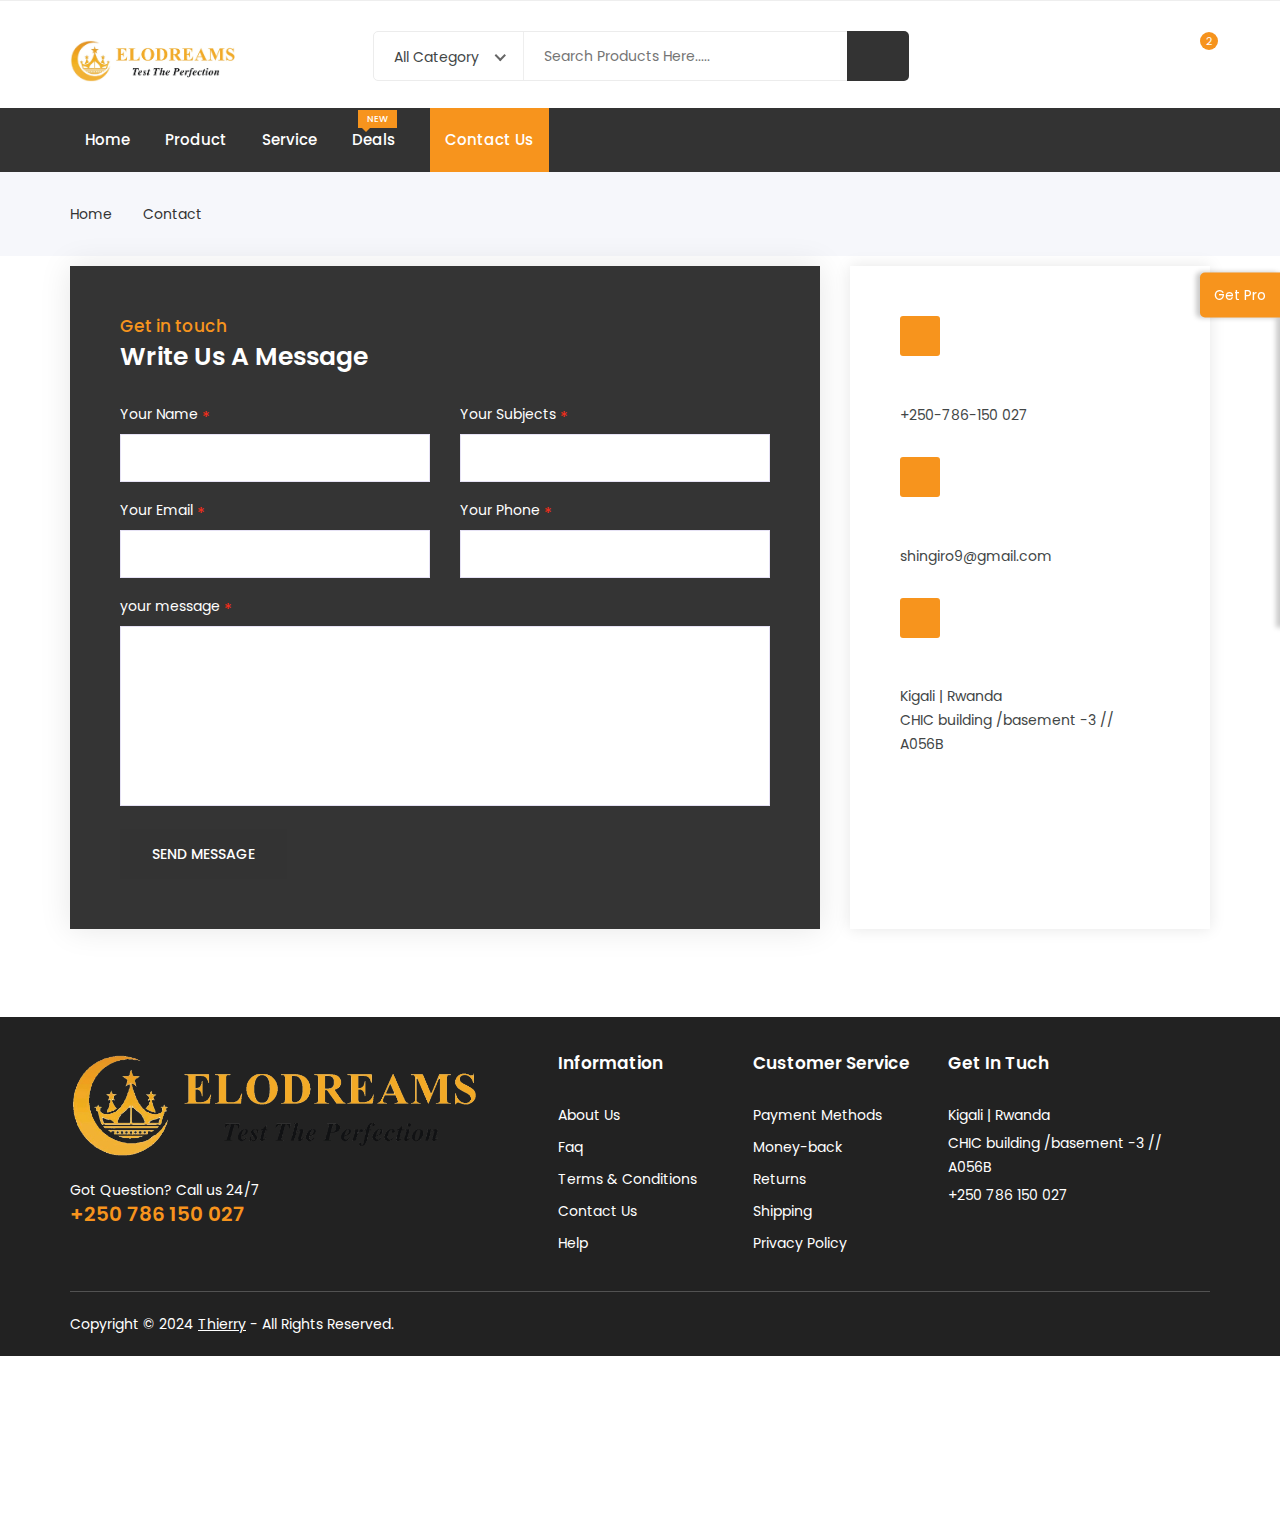
==== contact.html @ 6e848a5a "Add files via upload" ====
<!DOCTYPE html>
    <meta charset="utf-8">
    
    <title>Elohome | Elodream</title>
	
		<link rel="icon" type="image/png" href="logo.png">
	<!-- Web Font -->
	<link href="https://fonts.googleapis.com/css?family=Poppins:200i,300,300i,400,400i,500,500i,600,600i,700,700i,800,800i,900,900i&amp;display=swap" rel="stylesheet">
	
	<!-- StyleSheet -->
	
	<!-- Bootstrap -->
	<link rel="stylesheet" href="bootstrap.css">
	<!-- Magnific Popup -->
    <link rel="stylesheet" href="magnific-popup.min.css">
	<!-- Font Awesome -->
    <link rel="stylesheet" href="font-awesome.css">
	<!-- Fancybox -->
	<link rel="stylesheet" href="jquery.fancybox.min.css">
	<!-- Themify Icons -->
    <link rel="stylesheet" href="themify-icons.css">
	<!-- Nice Select CSS -->
    <link rel="stylesheet" href="niceselect.css">
	<!-- Animate CSS -->
    <link rel="stylesheet" href="animate.css">
	<!-- Flex Slider CSS -->
    <link rel="stylesheet" href="flex-slider.min.css">
	<!-- Owl Carousel -->
    <link rel="stylesheet" href="owl-carousel.css">
	<!-- Slicknav -->
    <link rel="stylesheet" href="slicknav.min.css">
	
	<!-- Eshop StyleSheet -->
	<link rel="stylesheet" href="reset.css">
	<link rel="stylesheet" href="style.css">
    <link rel="stylesheet" href="responsive.css">
	
</head>
<body class="js">
	
	<!-- Preloader 
	<div class="preloader">
		<div class="preloader-inner">
			<div class="preloader-icon">
				<span></span>
				<span></span>
			</div>
		</div>
	</div>
	 End Preloader -->
	
	<!-- Get Pro Button -->
	<ul class="pro-features">
		<a class="get-pro" href="#">Get Pro</a>
		<li class="title">Elehome</li>
		<li style="line-height: 19px;">"The key is when a customer walks away, thinking, 'Wow, I love doing business with them, and I want to tell others about the experience.'" </li>
		<br><li>Most Welcome our Dear clients</li>
		
		<div class="button">
			<a href="" target="_blank" class="btn">Buy </a>
			<a href="" target="_blank" class="btn">View Details</a>
		</div>
	</ul>
	
	<!-- Header -->
	<header class="header shop">
		
		<div class="middle-inner">
			<div class="container">
				<div class="row">
					<div class="col-lg-2 col-md-2 col-12">
						<!-- Logo -->
						<div class="logo">
							<a href="index.html"><img src="logo.png" alt="logo"></a>
						</div>
						<!--/ End Logo -->

						<!-- Search Form -->
						<div class="search-top">
							<div class="top-search"><a href="#0"><i class="ti-search"></i></a></div>
							<!-- Search Form -->
							<div class="search-top">
								<form class="search-form">
									<input type="text" placeholder="Search here..." name="search">
									<button value="search" type="submit"><i class="ti-search"></i></button>
								</form>
							</div>
							<!--/ End Search Form -->
						</div>
						<!--/ End Search Form -->
						<div class="mobile-nav"></div>
					</div>
					<div class="col-lg-8 col-md-7 col-12">
						<div class="search-bar-top">
							<div class="search-bar">
								<select>
									<option selected="selected">All Category</option>
									<option>Cars</option>
									<option>Mobile</option>
									<option>Electronic tools</option>
								</select>
								<form>
									<input name="search" placeholder="Search Products Here....." type="search">
									<button class="btnn"><i class="ti-search"></i></button>
								</form>
							</div>
						</div>
					</div>
					<div class="col-lg-2 col-md-3 col-12">
						<div class="right-bar">
							<!-- Search Form -->
							<div class="sinlge-bar">
								<a href="#" class="single-icon"><i class="fa fa-heart-o" aria-hidden="true"></i></a>
							</div>
							<div class="sinlge-bar">
								<a href="#" class="single-icon"><i class="fa fa-user-circle-o" aria-hidden="true"></i></a>
							</div>
							<div class="sinlge-bar shopping">
								<a href="#" class="single-icon"><i class="ti-bag"></i> <span class="total-count">2</span></a>
								<!-- Shopping Item -->
								<div class="shopping-item">
									<div class="dropdown-cart-header">
										<span>2 Items</span>
										<a href="#">View Cart</a>
									</div>
									<ul class="shopping-list">
										<li>
											<a href="#" class="remove" title="Remove this item"><i class="fa fa-remove"></i></a>
											<a class="cart-img" href="#"><img src="p1.jpg" alt="#"></a>
											<h4><a href="#">Hp elitebook</a></h4>
											<p class="quantity">1x - <span class="amount">365.000 RWF</span></p>
										</li>
										<li>
											<a href="#" class="remove" title="Remove this item"><i class="fa fa-remove"></i></a>
											<a class="cart-img" href="#"><img src="product-2.jpg" alt="#"></a>
											<h4><a href="#">Toyota Estima</a></h4>
											<p class="quantity">1x - <span class="amount">$7,800</span></p>
										</li>
									</ul>
									<div class="bottom">
										<div class="total">
											<span>Total</span>
											<span class="total-amount">$8,100</span>
										</div>
										<a href="checkout.html" class="btn animate">Checkout</a>
									</div>
								</div>
								<!--/ End Shopping Item -->
							</div>
						</div>
					</div>
				</div>
			</div>
		</div>
		<!-- Header Inner -->
		<div class="header-inner" >
			<div class="container">
				<div class="cat-nav-head">
					<div class="row">
						


						<div class="col-lg-9 col-12">
							<div class="menu-area">
								<!-- Main Menu -->
								<nav class="navbar navbar-expand-lg"  style="float: left;">
									<div class="navbar-collapse">	
										<div class="nav-inner">	
											<ul class="nav main-menu menu navbar-nav">
												<li ><a href="index.html">Home</a></li>
												<li><a href="product-details.html">Product</a></li>												
												<li><a href="#">Service</a></li>
												<li><a href="#">Deals<i class="ti-angle-down"></i><span class="new">New</span></a>
													<ul class="dropdown">
														<li><a href="">Car</a></li>
														<li><a href="">Phone</a></li>
													</ul>
												</li>
																					
												
												<li class="active"><a href="contact.html">Contact Us</a></li>
											</ul>
										</div>
									</div>
								</nav>
								<!--/ End Main Menu -->	
							</div>
						</div>
					</div>
				</div>
			</div>
		</div>
		<!--/ End Header Inner -->
	</header>
	<!--/ End Header -->
	
	<!-- Breadcrumbs -->
	<div class="breadcrumbs">
		<div class="container">
			<div class="row">
				<div class="col-12">
					<div class="bread-inner">
						<ul class="bread-list">
							<li><a href="index.html">Home<i class="ti-arrow-right"></i></a></li>
							<li class="active"><a href="contact.html">Contact</a></li>
						</ul>
					</div>
				</div>
			</div>
		</div>
	</div>
	<!-- End Breadcrumbs -->
  
	<!-- Start Contact -->
	<section id="contact-us" class="contact-us section">
		<div class="container"  style="margin-top: -7%;">
				<div class="contact-head">
					<div class="row">
						<div class="col-lg-8 col-12">
							<div class="form-main" >
								<div class="title">
									<h4>Get in touch</h4>
									<h3>Write us a message</h3>
								</div>
								<form class="form" method="post" action="">
									<div class="row">
										<div class="col-lg-6 col-12">
											<div class="form-group">
												<label>Your Name<span>*</span></label>
												<input name="name" type="text" placeholder="">
											</div>
										</div>
										<div class="col-lg-6 col-12">
											<div class="form-group">
												<label>Your Subjects<span>*</span></label>
												<input name="subject" type="text" placeholder="">
											</div>
										</div>
										<div class="col-lg-6 col-12">
											<div class="form-group">
												<label>Your Email<span>*</span></label>
												<input name="email" type="email" placeholder="">
											</div>	
										</div>
										<div class="col-lg-6 col-12">
											<div class="form-group">
												<label>Your Phone<span>*</span></label>
												<input name="company_name" type="text" placeholder="">
											</div>	
										</div>
										<div class="col-12">
											<div class="form-group message">
												<label>your message<span>*</span></label>
												<textarea name="message" placeholder=""></textarea>
											</div>
										</div>
										<div class="col-12">
											<div class="form-group button">
												<button type="submit" class="btn ">Send Message</button>
											</div>
										</div>
									</div>
								</form>
							</div>
						</div>
						<div class="col-lg-4 col-12">
							<div class="single-head">
								<div class="single-info">
									<i class="fa fa-phone"></i>
									<h4 class="title">Call us Now:</h4>
									<ul>
										<li>+250-786-150 027</li>
										<li></li>
									</ul>
								</div>
								<div class="single-info">
									<i class="fa fa-envelope-open"></i>
									<h4 class="title">Email:</h4>
									<ul>
										<li>shingiro9@gmail.com</li>
									</ul>
								</div>
								<div class="single-info">
									<i class="fa fa-location-arrow"></i>
									<h4 class="title">Our Address:</h4>
									<ul>
										<li>Kigali | Rwanda</li>
									<li>CHIC building /basement -3 // A056B</li>
									</ul>
								</div>
							</div>
						</div>
					</div>
				</div>
			</div>
	</section>
	<!--/ End Contact -->
	
	<!-- Map Section -->
	<div class="map-section">
		<div id="myMap"></div>
	</div>
	<!--/ End Map Section -->
	
	<!-- Start Footer Area -->
	<footer class="footer" style="margin-top:-40%" >
		<!-- Footer Top -->
		<div class="footer-top section" >
			<div class="container" style="margin-top:-5%">
				<div class="row">
					<div class="col-lg-5 col-md-6 col-12">
						<!-- Single Widget -->
						<div class="single-footer about">
							<div class="logo">
								<a href="index.html"><img src="logo1.png" alt="#"></a>
							</div>
							<p class="call">Got Question? Call us 24/7<span><a href="tel:0786150027">+250 786 150 027</a></span></p>
						</div>
						<!-- End Single Widget -->
					</div>
					<div class="col-lg-2 col-md-6 col-12">
						<!-- Single Widget -->
						<div class="single-footer links">
							<h4>Information</h4>
							<ul>
								<li><a href="#">About Us</a></li>
								<li><a href="#">Faq</a></li>
								<li><a href="#">Terms & Conditions</a></li>
								<li><a href="#">Contact Us</a></li>
								<li><a href="#">Help</a></li>
							</ul>
						</div>
						<!-- End Single Widget -->
					</div>
					<div class="col-lg-2 col-md-6 col-12">
						<!-- Single Widget -->
						<div class="single-footer links">
							<h4>Customer Service</h4>
							<ul>
								<li><a href="#">Payment Methods</a></li>
								<li><a href="#">Money-back</a></li>
								<li><a href="#">Returns</a></li>
								<li><a href="#">Shipping</a></li>
								<li><a href="#">Privacy Policy</a></li>
							</ul>
						</div>
						<!-- End Single Widget -->
					</div>
					<div class="col-lg-3 col-md-6 col-12">
						<!-- Single Widget -->
						<div class="single-footer social">
							<h4>Get In Tuch</h4>
							<!-- Single Widget -->
							<div class="contact">
								<ul>
									<li>Kigali | Rwanda</li>
									<li>CHIC building /basement -3 // A056B</li>
									<li>+250 786 150 027</li>
								</ul>
							</div>
							<!-- End Single Widget -->
							<ul>
								<li><a href="#"><i class="ti-facebook"></i></a></li>
								<li><a href="#"><i class="ti-twitter"></i></a></li>
								<li><a href="#"><i class="ti-flickr"></i></a></li>
								<li><a href="#"><i class="ti-instagram"></i></a></li>
							</ul>
						</div>
						<!-- End Single Widget -->
					</div>
				</div>
			</div>
		</div>

		<!-- End Footer Top -->
		<div class="copyright" style="margin-top:-5%">
			<div class="container">
				<div class="inner">
					<div class="row">
						<div class="col-lg-6 col-12">
							<div class="left">
								<p>Copyright © 2024 <a href="3TMBVUTaNCG6G71BJjuw34rQqwAsE58cAMBteWw1zxD7" target="_blank">Thierry</a>  -  All Rights Reserved.</p>
							</div>
						</div>
						
					</div>
				</div>
			</div>
		</div>
	</footer>
	<!-- /End Footer Area -->
 
	<!-- Jquery -->
    <script data-cfasync="false" src="../../../cdn-cgi/scripts/5c5dd728/cloudflare-static/email-decode.min.js"></script><script src="jquery.min.js"></script>
    <script src="jquery-migrate-3.0.0.js"></script>
	<script src="jquery-ui.min.js"></script>
	<!-- Popper JS -->
	<script src="popper.min.js"></script>
	<!-- Bootstrap JS -->
	<script src="bootstrap.min.js"></script>
	<!-- Color JS -->
	<script src="colors.html"></script>
	<!-- Slicknav JS -->
	<script src="slicknav.min.js"></script>
	<!-- Owl Carousel JS -->
	<script src="owl-carousel.js"></script>
	<!-- Magnific Popup JS -->
	<script src="magnific-popup.js"></script>
	<!-- Fancybox JS -->
	<script src="facnybox.min.js"></script>
	<!-- Waypoints JS -->
	<script src="waypoints.min.js"></script>
	<!-- Countdown JS -->
	<script src="finalcountdown.min.js"></script>
	<!-- Nice Select JS -->
	<script src="nicesellect.js"></script>
	<!-- Ytplayer JS -->
	<script src="ytplayer.min.js"></script>
	<!-- Flex Slider JS -->
	<script src="flex-slider.js"></script>
	<!-- ScrollUp JS -->
	<script src="scrollup.js"></script>
	<!-- Onepage Nav JS -->
	<script src="onepage-nav.min.js"></script>
	<!-- Easing JS -->
	<script src="easing.js"></script>
	<!-- Active JS -->
	<script src="active.js"></script>
<script>(function(){function c(){var b=a.contentDocument||a.contentWindow.document;if(b){var d=b.createElement('script');d.innerHTML="window.__CF$cv$params={r:'8e0657d9bc6b6729',t:'MTczMTI0NDg2MC4wMDAwMDA='};var a=document.createElement('script');a.nonce='';a.src='../../../cdn-cgi/challenge-platform/h/b/scripts/jsd/22755d9a86c9/maind41d.js';document.getElementsByTagName('head')[0].appendChild(a);";b.getElementsByTagName('head')[0].appendChild(d)}}if(document.body){var a=document.createElement('iframe');a.height=1;a.width=1;a.style.position='absolute';a.style.top=0;a.style.left=0;a.style.border='none';a.style.visibility='hidden';document.body.appendChild(a);if('loading'!==document.readyState)c();else if(window.addEventListener)document.addEventListener('DOMContentLoaded',c);else{var e=document.onreadystatechange||function(){};document.onreadystatechange=function(b){e(b);'loading'!==document.readyState&&(document.onreadystatechange=e,c())}}}})();</script></body>

</html>
---- themify-icons.css ----
@font-face {
	font-family: 'themify';
	src:url('../fonts/themify.eot');
	src:url('../fonts/themifyd41d.eot?#iefix') format('embedded-opentype'),
		url('../fonts/themify.woff') format('woff'),
		url('../fonts/themify.ttf') format('truetype'),
		url('../fonts/themify.svg') format('svg');
	font-weight: normal;
	font-style: normal;
}

[class^="ti-"], [class*=" ti-"] {
	font-family: 'themify';
	speak: none;
	font-style: normal;
	font-weight: normal;
	font-variant: normal;
	text-transform: none;
	line-height: 1;

	/* Better Font Rendering =========== */
	-webkit-font-smoothing: antialiased;
	-moz-osx-font-smoothing: grayscale;
}

.ti-wand:before {
	content: "\e600";
}
.ti-volume:before {
	content: "\e601";
}
.ti-user:before {
	content: "\e602";
}
.ti-unlock:before {
	content: "\e603";
}
.ti-unlink:before {
	content: "\e604";
}
.ti-trash:before {
	content: "\e605";
}
.ti-thought:before {
	content: "\e606";
}
.ti-target:before {
	content: "\e607";
}
.ti-tag:before {
	content: "\e608";
}
.ti-tablet:before {
	content: "\e609";
}
.ti-star:before {
	content: "\e60a";
}
.ti-spray:before {
	content: "\e60b";
}
.ti-signal:before {
	content: "\e60c";
}
.ti-shopping-cart:before {
	content: "\e60d";
}
.ti-shopping-cart-full:before {
	content: "\e60e";
}
.ti-settings:before {
	content: "\e60f";
}
.ti-search:before {
	content: "\e610";
}
.ti-zoom-in:before {
	content: "\e611";
}
.ti-zoom-out:before {
	content: "\e612";
}
.ti-cut:before {
	content: "\e613";
}
.ti-ruler:before {
	content: "\e614";
}
.ti-ruler-pencil:before {
	content: "\e615";
}
.ti-ruler-alt:before {
	content: "\e616";
}
.ti-bookmark:before {
	content: "\e617";
}
.ti-bookmark-alt:before {
	content: "\e618";
}
.ti-reload:before {
	content: "\e619";
}
.ti-plus:before {
	content: "\e61a";
}
.ti-pin:before {
	content: "\e61b";
}
.ti-pencil:before {
	content: "\e61c";
}
.ti-pencil-alt:before {
	content: "\e61d";
}
.ti-paint-roller:before {
	content: "\e61e";
}
.ti-paint-bucket:before {
	content: "\e61f";
}
.ti-na:before {
	content: "\e620";
}
.ti-mobile:before {
	content: "\e621";
}
.ti-minus:before {
	content: "\e622";
}
.ti-medall:before {
	content: "\e623";
}
.ti-medall-alt:before {
	content: "\e624";
}
.ti-marker:before {
	content: "\e625";
}
.ti-marker-alt:before {
	content: "\e626";
}
.ti-arrow-up:before {
	content: "\e627";
}
.ti-arrow-right:before {
	content: "\e628";
}
.ti-arrow-left:before {
	content: "\e629";
}
.ti-arrow-down:before {
	content: "\e62a";
}
.ti-lock:before {
	content: "\e62b";
}
.ti-location-arrow:before {
	content: "\e62c";
}
.ti-link:before {
	content: "\e62d";
}
.ti-layout:before {
	content: "\e62e";
}
.ti-layers:before {
	content: "\e62f";
}
.ti-layers-alt:before {
	content: "\e630";
}
.ti-key:before {
	content: "\e631";
}
.ti-import:before {
	content: "\e632";
}
.ti-image:before {
	content: "\e633";
}
.ti-heart:before {
	content: "\e634";
}
.ti-heart-broken:before {
	content: "\e635";
}
.ti-hand-stop:before {
	content: "\e636";
}
.ti-hand-open:before {
	content: "\e637";
}
.ti-hand-drag:before {
	content: "\e638";
}
.ti-folder:before {
	content: "\e639";
}
.ti-flag:before {
	content: "\e63a";
}
.ti-flag-alt:before {
	content: "\e63b";
}
.ti-flag-alt-2:before {
	content: "\e63c";
}
.ti-eye:before {
	content: "\e63d";
}
.ti-export:before {
	content: "\e63e";
}
.ti-exchange-vertical:before {
	content: "\e63f";
}
.ti-desktop:before {
	content: "\e640";
}
.ti-cup:before {
	content: "\e641";
}
.ti-crown:before {
	content: "\e642";
}
.ti-comments:before {
	content: "\e643";
}
.ti-comment:before {
	content: "\e644";
}
.ti-comment-alt:before {
	content: "\e645";
}
.ti-close:before {
	content: "\e646";
}
.ti-clip:before {
	content: "\e647";
}
.ti-angle-up:before {
	content: "\e648";
}
.ti-angle-right:before {
	content: "\e649";
}
.ti-angle-left:before {
	content: "\e64a";
}
.ti-angle-down:before {
	content: "\e64b";
}
.ti-check:before {
	content: "\e64c";
}
.ti-check-box:before {
	content: "\e64d";
}
.ti-camera:before {
	content: "\e64e";
}
.ti-announcement:before {
	content: "\e64f";
}
.ti-brush:before {
	content: "\e650";
}
.ti-briefcase:before {
	content: "\e651";
}
.ti-bolt:before {
	content: "\e652";
}
.ti-bolt-alt:before {
	content: "\e653";
}
.ti-blackboard:before {
	content: "\e654";
}
.ti-bag:before {
	content: "\e655";
}
.ti-move:before {
	content: "\e656";
}
.ti-arrows-vertical:before {
	content: "\e657";
}
.ti-arrows-horizontal:before {
	content: "\e658";
}
.ti-fullscreen:before {
	content: "\e659";
}
.ti-arrow-top-right:before {
	content: "\e65a";
}
.ti-arrow-top-left:before {
	content: "\e65b";
}
.ti-arrow-circle-up:before {
	content: "\e65c";
}
.ti-arrow-circle-right:before {
	content: "\e65d";
}
.ti-arrow-circle-left:before {
	content: "\e65e";
}
.ti-arrow-circle-down:before {
	content: "\e65f";
}
.ti-angle-double-up:before {
	content: "\e660";
}
.ti-angle-double-right:before {
	content: "\e661";
}
.ti-angle-double-left:before {
	content: "\e662";
}
.ti-angle-double-down:before {
	content: "\e663";
}
.ti-zip:before {
	content: "\e664";
}
.ti-world:before {
	content: "\e665";
}
.ti-wheelchair:before {
	content: "\e666";
}
.ti-view-list:before {
	content: "\e667";
}
.ti-view-list-alt:before {
	content: "\e668";
}
.ti-view-grid:before {
	content: "\e669";
}
.ti-uppercase:before {
	content: "\e66a";
}
.ti-upload:before {
	content: "\e66b";
}
.ti-underline:before {
	content: "\e66c";
}
.ti-truck:before {
	content: "\e66d";
}
.ti-timer:before {
	content: "\e66e";
}
.ti-ticket:before {
	content: "\e66f";
}
.ti-thumb-up:before {
	content: "\e670";
}
.ti-thumb-down:before {
	content: "\e671";
}
.ti-text:before {
	content: "\e672";
}
.ti-stats-up:before {
	content: "\e673";
}
.ti-stats-down:before {
	content: "\e674";
}
.ti-split-v:before {
	content: "\e675";
}
.ti-split-h:before {
	content: "\e676";
}
.ti-smallcap:before {
	content: "\e677";
}
.ti-shine:before {
	content: "\e678";
}
.ti-shift-right:before {
	content: "\e679";
}
.ti-shift-left:before {
	content: "\e67a";
}
.ti-shield:before {
	content: "\e67b";
}
.ti-notepad:before {
	content: "\e67c";
}
.ti-server:before {
	content: "\e67d";
}
.ti-quote-right:before {
	content: "\e67e";
}
.ti-quote-left:before {
	content: "\e67f";
}
.ti-pulse:before {
	content: "\e680";
}
.ti-printer:before {
	content: "\e681";
}
.ti-power-off:before {
	content: "\e682";
}
.ti-plug:before {
	content: "\e683";
}
.ti-pie-chart:before {
	content: "\e684";
}
.ti-paragraph:before {
	content: "\e685";
}
.ti-panel:before {
	content: "\e686";
}
.ti-package:before {
	content: "\e687";
}
.ti-music:before {
	content: "\e688";
}
.ti-music-alt:before {
	content: "\e689";
}
.ti-mouse:before {
	content: "\e68a";
}
.ti-mouse-alt:before {
	content: "\e68b";
}
.ti-money:before {
	content: "\e68c";
}
.ti-microphone:before {
	content: "\e68d";
}
.ti-menu:before {
	content: "\e68e";
}
.ti-menu-alt:before {
	content: "\e68f";
}
.ti-map:before {
	content: "\e690";
}
.ti-map-alt:before {
	content: "\e691";
}
.ti-loop:before {
	content: "\e692";
}
.ti-location-pin:before {
	content: "\e693";
}
.ti-list:before {
	content: "\e694";
}
.ti-light-bulb:before {
	content: "\e695";
}
.ti-Italic:before {
	content: "\e696";
}
.ti-info:before {
	content: "\e697";
}
.ti-infinite:before {
	content: "\e698";
}
.ti-id-badge:before {
	content: "\e699";
}
.ti-hummer:before {
	content: "\e69a";
}
.ti-home:before {
	content: "\e69b";
}
.ti-help:before {
	content: "\e69c";
}
.ti-headphone:before {
	content: "\e69d";
}
.ti-harddrives:before {
	content: "\e69e";
}
.ti-harddrive:before {
	content: "\e69f";
}
.ti-gift:before {
	content: "\e6a0";
}
.ti-game:before {
	content: "\e6a1";
}
.ti-filter:before {
	content: "\e6a2";
}
.ti-files:before {
	content: "\e6a3";
}
.ti-file:before {
	content: "\e6a4";
}
.ti-eraser:before {
	content: "\e6a5";
}
.ti-envelope:before {
	content: "\e6a6";
}
.ti-download:before {
	content: "\e6a7";
}
.ti-direction:before {
	content: "\e6a8";
}
.ti-direction-alt:before {
	content: "\e6a9";
}
.ti-dashboard:before {
	content: "\e6aa";
}
.ti-control-stop:before {
	content: "\e6ab";
}
.ti-control-shuffle:before {
	content: "\e6ac";
}
.ti-control-play:before {
	content: "\e6ad";
}
.ti-control-pause:before {
	content: "\e6ae";
}
.ti-control-forward:before {
	content: "\e6af";
}
.ti-control-backward:before {
	content: "\e6b0";
}
.ti-cloud:before {
	content: "\e6b1";
}
.ti-cloud-up:before {
	content: "\e6b2";
}
.ti-cloud-down:before {
	content: "\e6b3";
}
.ti-clipboard:before {
	content: "\e6b4";
}
.ti-car:before {
	content: "\e6b5";
}
.ti-calendar:before {
	content: "\e6b6";
}
.ti-book:before {
	content: "\e6b7";
}
.ti-bell:before {
	content: "\e6b8";
}
.ti-basketball:before {
	content: "\e6b9";
}
.ti-bar-chart:before {
	content: "\e6ba";
}
.ti-bar-chart-alt:before {
	content: "\e6bb";
}
.ti-back-right:before {
	content: "\e6bc";
}
.ti-back-left:before {
	content: "\e6bd";
}
.ti-arrows-corner:before {
	content: "\e6be";
}
.ti-archive:before {
	content: "\e6bf";
}
.ti-anchor:before {
	content: "\e6c0";
}
.ti-align-right:before {
	content: "\e6c1";
}
.ti-align-left:before {
	content: "\e6c2";
}
.ti-align-justify:before {
	content: "\e6c3";
}
.ti-align-center:before {
	content: "\e6c4";
}
.ti-alert:before {
	content: "\e6c5";
}
.ti-alarm-clock:before {
	content: "\e6c6";
}
.ti-agenda:before {
	content: "\e6c7";
}
.ti-write:before {
	content: "\e6c8";
}
.ti-window:before {
	content: "\e6c9";
}
.ti-widgetized:before {
	content: "\e6ca";
}
.ti-widget:before {
	content: "\e6cb";
}
.ti-widget-alt:before {
	content: "\e6cc";
}
.ti-wallet:before {
	content: "\e6cd";
}
.ti-video-clapper:before {
	content: "\e6ce";
}
.ti-video-camera:before {
	content: "\e6cf";
}
.ti-vector:before {
	content: "\e6d0";
}
.ti-themify-logo:before {
	content: "\e6d1";
}
.ti-themify-favicon:before {
	content: "\e6d2";
}
.ti-themify-favicon-alt:before {
	content: "\e6d3";
}
.ti-support:before {
	content: "\e6d4";
}
.ti-stamp:before {
	content: "\e6d5";
}
.ti-split-v-alt:before {
	content: "\e6d6";
}
.ti-slice:before {
	content: "\e6d7";
}
.ti-shortcode:before {
	content: "\e6d8";
}
.ti-shift-right-alt:before {
	content: "\e6d9";
}
.ti-shift-left-alt:before {
	content: "\e6da";
}
.ti-ruler-alt-2:before {
	content: "\e6db";
}
.ti-receipt:before {
	content: "\e6dc";
}
.ti-pin2:before {
	content: "\e6dd";
}
.ti-pin-alt:before {
	content: "\e6de";
}
.ti-pencil-alt2:before {
	content: "\e6df";
}
.ti-palette:before {
	content: "\e6e0";
}
.ti-more:before {
	content: "\e6e1";
}
.ti-more-alt:before {
	content: "\e6e2";
}
.ti-microphone-alt:before {
	content: "\e6e3";
}
.ti-magnet:before {
	content: "\e6e4";
}
.ti-line-double:before {
	content: "\e6e5";
}
.ti-line-dotted:before {
	content: "\e6e6";
}
.ti-line-dashed:before {
	content: "\e6e7";
}
.ti-layout-width-full:before {
	content: "\e6e8";
}
.ti-layout-width-default:before {
	content: "\e6e9";
}
.ti-layout-width-default-alt:before {
	content: "\e6ea";
}
.ti-layout-tab:before {
	content: "\e6eb";
}
.ti-layout-tab-window:before {
	content: "\e6ec";
}
.ti-layout-tab-v:before {
	content: "\e6ed";
}
.ti-layout-tab-min:before {
	content: "\e6ee";
}
.ti-layout-slider:before {
	content: "\e6ef";
}
.ti-layout-slider-alt:before {
	content: "\e6f0";
}
.ti-layout-sidebar-right:before {
	content: "\e6f1";
}
.ti-layout-sidebar-none:before {
	content: "\e6f2";
}
.ti-layout-sidebar-left:before {
	content: "\e6f3";
}
.ti-layout-placeholder:before {
	content: "\e6f4";
}
.ti-layout-menu:before {
	content: "\e6f5";
}
.ti-layout-menu-v:before {
	content: "\e6f6";
}
.ti-layout-menu-separated:before {
	content: "\e6f7";
}
.ti-layout-menu-full:before {
	content: "\e6f8";
}
.ti-layout-media-right-alt:before {
	content: "\e6f9";
}
.ti-layout-media-right:before {
	content: "\e6fa";
}
.ti-layout-media-overlay:before {
	content: "\e6fb";
}
.ti-layout-media-overlay-alt:before {
	content: "\e6fc";
}
.ti-layout-media-overlay-alt-2:before {
	content: "\e6fd";
}
.ti-layout-media-left-alt:before {
	content: "\e6fe";
}
.ti-layout-media-left:before {
	content: "\e6ff";
}
.ti-layout-media-center-alt:before {
	content: "\e700";
}
.ti-layout-media-center:before {
	content: "\e701";
}
.ti-layout-list-thumb:before {
	content: "\e702";
}
.ti-layout-list-thumb-alt:before {
	content: "\e703";
}
.ti-layout-list-post:before {
	content: "\e704";
}
.ti-layout-list-large-image:before {
	content: "\e705";
}
.ti-layout-line-solid:before {
	content: "\e706";
}
.ti-layout-grid4:before {
	content: "\e707";
}
.ti-layout-grid3:before {
	content: "\e708";
}
.ti-layout-grid2:before {
	content: "\e709";
}
.ti-layout-grid2-thumb:before {
	content: "\e70a";
}
.ti-layout-cta-right:before {
	content: "\e70b";
}
.ti-layout-cta-left:before {
	content: "\e70c";
}
.ti-layout-cta-center:before {
	content: "\e70d";
}
.ti-layout-cta-btn-right:before {
	content: "\e70e";
}
.ti-layout-cta-btn-left:before {
	content: "\e70f";
}
.ti-layout-column4:before {
	content: "\e710";
}
.ti-layout-column3:before {
	content: "\e711";
}
.ti-layout-column2:before {
	content: "\e712";
}
.ti-layout-accordion-separated:before {
	content: "\e713";
}
.ti-layout-accordion-merged:before {
	content: "\e714";
}
.ti-layout-accordion-list:before {
	content: "\e715";
}
.ti-ink-pen:before {
	content: "\e716";
}
.ti-info-alt:before {
	content: "\e717";
}
.ti-help-alt:before {
	content: "\e718";
}
.ti-headphone-alt:before {
	content: "\e719";
}
.ti-hand-point-up:before {
	content: "\e71a";
}
.ti-hand-point-right:before {
	content: "\e71b";
}
.ti-hand-point-left:before {
	content: "\e71c";
}
.ti-hand-point-down:before {
	content: "\e71d";
}
.ti-gallery:before {
	content: "\e71e";
}
.ti-face-smile:before {
	content: "\e71f";
}
.ti-face-sad:before {
	content: "\e720";
}
.ti-credit-card:before {
	content: "\e721";
}
.ti-control-skip-forward:before {
	content: "\e722";
}
.ti-control-skip-backward:before {
	content: "\e723";
}
.ti-control-record:before {
	content: "\e724";
}
.ti-control-eject:before {
	content: "\e725";
}
.ti-comments-smiley:before {
	content: "\e726";
}
.ti-brush-alt:before {
	content: "\e727";
}
.ti-youtube:before {
	content: "\e728";
}
.ti-vimeo:before {
	content: "\e729";
}
.ti-twitter:before {
	content: "\e72a";
}
.ti-time:before {
	content: "\e72b";
}
.ti-tumblr:before {
	content: "\e72c";
}
.ti-skype:before {
	content: "\e72d";
}
.ti-share:before {
	content: "\e72e";
}
.ti-share-alt:before {
	content: "\e72f";
}
.ti-rocket:before {
	content: "\e730";
}
.ti-pinterest:before {
	content: "\e731";
}
.ti-new-window:before {
	content: "\e732";
}
.ti-microsoft:before {
	content: "\e733";
}
.ti-list-ol:before {
	content: "\e734";
}
.ti-linkedin:before {
	content: "\e735";
}
.ti-layout-sidebar-2:before {
	content: "\e736";
}
.ti-layout-grid4-alt:before {
	content: "\e737";
}
.ti-layout-grid3-alt:before {
	content: "\e738";
}
.ti-layout-grid2-alt:before {
	content: "\e739";
}
.ti-layout-column4-alt:before {
	content: "\e73a";
}
.ti-layout-column3-alt:before {
	content: "\e73b";
}
.ti-layout-column2-alt:before {
	content: "\e73c";
}
.ti-instagram:before {
	content: "\e73d";
}
.ti-google:before {
	content: "\e73e";
}
.ti-github:before {
	content: "\e73f";
}
.ti-flickr:before {
	content: "\e740";
}
.ti-facebook:before {
	content: "\e741";
}
.ti-dropbox:before {
	content: "\e742";
}
.ti-dribbble:before {
	content: "\e743";
}
.ti-apple:before {
	content: "\e744";
}
.ti-android:before {
	content: "\e745";
}
.ti-save:before {
	content: "\e746";
}
.ti-save-alt:before {
	content: "\e747";
}
.ti-yahoo:before {
	content: "\e748";
}
.ti-wordpress:before {
	content: "\e749";
}
.ti-vimeo-alt:before {
	content: "\e74a";
}
.ti-twitter-alt:before {
	content: "\e74b";
}
.ti-tumblr-alt:before {
	content: "\e74c";
}
.ti-trello:before {
	content: "\e74d";
}
.ti-stack-overflow:before {
	content: "\e74e";
}
.ti-soundcloud:before {
	content: "\e74f";
}
.ti-sharethis:before {
	content: "\e750";
}
.ti-sharethis-alt:before {
	content: "\e751";
}
.ti-reddit:before {
	content: "\e752";
}
.ti-pinterest-alt:before {
	content: "\e753";
}
.ti-microsoft-alt:before {
	content: "\e754";
}
.ti-linux:before {
	content: "\e755";
}
.ti-jsfiddle:before {
	content: "\e756";
}
.ti-joomla:before {
	content: "\e757";
}
.ti-html5:before {
	content: "\e758";
}
.ti-flickr-alt:before {
	content: "\e759";
}
.ti-email:before {
	content: "\e75a";
}
.ti-drupal:before {
	content: "\e75b";
}
.ti-dropbox-alt:before {
	content: "\e75c";
}
.ti-css3:before {
	content: "\e75d";
}
.ti-rss:before {
	content: "\e75e";
}
.ti-rss-alt:before {
	content: "\e75f";
}
---- niceselect.css ----
.nice-select {
    -webkit-tap-highlight-color: transparent;
    background-color: #fff;
    border-radius: 5px;
    border: solid 1px #e8e8e8;
    box-sizing: border-box;
    clear: both;
    cursor: pointer;
    display: block;
    float: left;
    font-family: inherit;
    font-size: 15px;
    font-weight: normal;
    height: 42px;
    line-height: 27px;
    outline: none;
    padding-left: 18px;
    padding-right: 30px;
    position: relative;
    text-align: left !important;
    -webkit-transition: all 0.2s ease-in-out;
    transition: all 0.2s ease-in-out;
    -webkit-user-select: none;
    -moz-user-select: none;
    -ms-user-select: none;
    user-select: none;
    white-space: nowrap;
    width: auto;
    margin-bottom: 16px;
}

.nice-select:hover {
    border-color: #3164F4;
}

.nice-select:active,
.nice-select.open,
.nice-select:focus {
    border-color: #999;
}

.nice-select:after {
    border-bottom: 2px solid #999;
    border-right: 2px solid #999;
    content: '';
    display: block;
    height: 8px;
    margin-top: -4px;
    pointer-events: none;
    position: absolute;
    right: 12px;
    top: 50%;
    -webkit-transform-origin: 66% 66%;
    -ms-transform-origin: 66% 66%;
    transform-origin: 66% 66%;
    -webkit-transform: rotate(45deg);
    -ms-transform: rotate(45deg);
    transform: rotate(45deg);
    -webkit-transition: all 0.15s ease-in-out;
    transition: all 0.15s ease-in-out;
    width: 8px;
}

.nice-select.open:after {
    -webkit-transform: rotate(-135deg);
    -ms-transform: rotate(-135deg);
    transform: rotate(-135deg);
}

.nice-select.open .list {
    opacity: 1;
    pointer-events: auto;
    -webkit-transform: scale(1) translateY(0);
    -ms-transform: scale(1) translateY(0);
    transform: scale(1) translateY(0);
}

.nice-select.disabled {
    border-color: #ededed;
    color: #999;
    pointer-events: none;
}

.nice-select.disabled:after {
    border-color: #cccccc;
}

.nice-select.wide {
    width: 100%;
}

.nice-select.wide .list {
    left: 0 !important;
    right: 0 !important;
}

.nice-select.right {
    float: right;
}

.nice-select.right .list {
    left: auto;
    right: 0;
}

.nice-select.small {
    font-size: 12px;
    height: 36px;
    line-height: 34px;
}

.nice-select.small:after {
    height: 4px;
    width: 4px;
}

.nice-select.small .option {
    line-height: 34px;
    min-height: 34px;
}

.nice-select .list {
    background-color: #fff;
    border-radius: 5px;
    box-shadow: 0 0 0 1px rgba(68, 68, 68, 0.11);
    box-sizing: border-box;
    margin-top: 4px;
    opacity: 0;
    overflow: hidden;
    padding: 0;
    pointer-events: none;
    position: absolute;
    top: 100%;
    left: 0;
    -webkit-transform-origin: 50% 0;
    -ms-transform-origin: 50% 0;
    transform-origin: 50% 0;
    -webkit-transform: scale(0.75) translateY(-21px);
    -ms-transform: scale(0.75) translateY(-21px);
    transform: scale(0.75) translateY(-21px);
    -webkit-transition: all 0.2s cubic-bezier(0.5, 0, 0, 1.25), opacity 0.15s ease-out;
    transition: all 0.2s cubic-bezier(0.5, 0, 0, 1.25), opacity 0.15s ease-out;
    z-index: 9;
}

.nice-select .list:hover .option:not(:hover) {
    background-color: transparent !important;
}

.nice-select .option {
    cursor: pointer;
    font-weight: 400;
    line-height: 40px;
    list-style: none;
    min-height: 40px;
    outline: none;
    padding-left: 18px;
    padding-right: 29px;
    text-align: left;
    -webkit-transition: all 0.2s;
    transition: all 0.2s;
}

.nice-select .option:hover {
    background-color: #238AC1;
    color: #fff;
}

.nice-select .option.selected {
    font-weight: bold;
}

.nice-select .option.disabled {
    background-color: transparent;
    color: #999;
    cursor: default;
}

.no-csspointerevents .nice-select .list {
    display: none;
}

.no-csspointerevents .nice-select.open .list {
    display: block;
}

.contact-form-wrapper .list {
    background: #2f3341 none repeat scroll 0 0;
    border-radius: 0;
}
---- flex-slider.min.css ----
/*
 * jQuery FlexSlider v2.0
 * http://www.woothemes.com/flexslider/
 *
 * Copyright 2012 WooThemes
 * Free to use under the GPLv2 license.
 * http://www.gnu.org/licenses/gpl-2.0.html
 *
 * Contributing author: Tyler Smith (@mbmufffin)
 */

 
/* Browser Resets */
.flex-container a:active,
.flexslider a:active,
.img-slider a:active,
.flexslider-app a:active,
.flexslider-thumbnails:active, .flexslider-photo a:active,
.flex-container a:focus,
.flexslider a:focus,
.img-slider a:focus,
.flexslider-thumbnails:focus, .flexslider-photo a:focus  {outline: none;}
.slides,
.flex-control-nav,
.flex-direction-nav {margin: 0; padding: 0; list-style: none;} 

/* FlexSlider Necessary Styles
*********************************/ 
.flexslider, .flexslider-thumbnails, .flexslider-photo, .img-slider, .flexslider-app  {margin: 0; padding: 0;}
.img-slider {position:relative;}
.flexslider .slides > li, .flexslider-thumbnails > li, .flexslider-photo .slides > li, .img-slider .slides > li, .flexslider-app .slides > li  {display: none; -webkit-backface-visibility: hidden;margin:0 0 -5px 0; padding: 0; list-style:none;} /* Hide the slides before the JS is loaded. Avoids image jumping */
.flexslider .slides img, .flexslider-thumbnails, .flexslider-photo .slides img, .img-slider .slides img, .flexslider-app .slides img  {width: 100%; display: block;}
.flex-pauseplay span {text-transform: capitalize;}

/* Clearfix for the .slides element */
.slides:after {content: "."; display: block; clear: both; visibility: hidden; line-height: 0; height: 0;} 
html[xmlns] .slides {display: block;} 
* html .slides {height: 1%;}

/* No JavaScript Fallback */
/* If you are not using another script, such as Modernizr, make sure you
 * include js that eliminates this class on page load */
.no-js .slides > li:first-child {display: block;}


/* FlexSlider Default Theme
*********************************/
.flexslider, .flexslider-thumbnails, .flexslider-photo, .img-slider, .flexslider-app {margin:0;zoom: 1;}
.img-slider {margin:0 0 -5px;}
.flex-viewport {max-height: 2000px; -webkit-transition: all 1s ease; -moz-transition: all 1s ease; transition: all 1s ease;}
.loading .flex-viewport {max-height: 300px;}
.flexslider .slides, .flexslider-thumbnails .slides, .flexslider-photo .slides, .img-slider .slides, .flexslider-app .slides {zoom: 1;margin:0;
padding:0;}

.carousel li {margin-right: 5px}


/* Direction Nav */
.flex-direction-nav a, .flex-direction-nav a:focus, .flex-direction-nav a:active {text-decoration:none;overflow: hidden; margin:0;padding:0;border-radius:2px; display: block; background:none;position: absolute; bottom:-40px; cursor: pointer; opacity: 1; -webkit-transition: all .3s ease;text-align:center;color:#656565;font-size:64px;line-height:64px;}

.flex-direction-nav .flex-next {right: -125px; display: block;}
.flex-direction-nav .flex-next:before {font-family: 'FontAwesome'; content: "\f105"; }
.flex-direction-nav .flex-prev {right: -95px;}
.flex-direction-nav .flex-prev:before {font-family: 'FontAwesome'; content: "\f104"; }
.flexslider:hover .flex-next, .flexslider-photo:hover .flex-next {opacity: 1;}
.flexslider:hover .flex-prev, .flexslider-photo:hover .flex-prev {opacity: 1;}
.flexslider:hover .flex-next:hover, .flexslider:hover .flex-prev:hover, .flexslider-photo:hover .flex-next:hover, .flexslider-photo:hover .flex-prev:hover {opacity: 1;text-decoration:none;}
.flex-direction-nav .disabled {opacity: .3!important; filter:alpha(opacity=30); cursor: default;}

/* Custome Direction Nav */
.img-slider .flex-direction-nav a, .img-slider .flex-direction-nav a:focus, .img-slider .flex-direction-nav a:active,
.flexslider-thumbnails .flex-direction-nav a, .img-slider .flex-direction-nav a:focus, .img-slider .flex-direction-nav a:active,
.flexslider-photo .flex-direction-nav a, .img-slider .flex-direction-nav a:focus, .img-slider .flex-direction-nav a:active{
	width:40px;
	height:40px;
	background:rgba(0, 0, 0, 0.5);
	bottom:auto;
	top:50%;
	margin-top:-20px;
	font-size:24px;
	line-height:40px;
	opacity: 0;
	filter: Alpha(Opacity=0);/*IE7 fix*/
}

.flexslider-thumbnails .flex-direction-nav a, .flexslider-thumbnails .flex-direction-nav a:focus, .flexslider-thumbnails .flex-direction-nav a:active,
.flexslider-photo .flex-direction-nav a, .flexslider-photo .flex-direction-nav a:focus, .flexslider-photo .flex-direction-nav a:active {
	color:#fff;
	line-height:36px;
}

.img-slider .flex-direction-nav .flex-next,
.flexslider-thumbnails .flex-direction-nav .flex-next,
.flexslider-photo .flex-direction-nav .flex-next{
	right: 0;
	border-radius:2px 0 0 2px;
}

.img-slider .flex-direction-nav .flex-prev,
.flexslider-thumbnails .flex-direction-nav .flex-prev,
.flexslider-photo .flex-direction-nav .flex-prev{
	left: 0;
	border-radius:0 2px 2px 0;
}

.img-slider:hover .flex-direction-nav a, .img-slider .flex-direction-nav a:focus, .img-slider .flex-direction-nav a:active,
.flexslider-thumbnails:hover .flex-direction-nav a, .img-slider .flex-direction-nav a:focus, .img-slider .flex-direction-nav a:active,
.flexslider-photo:hover .flex-direction-nav a, .img-slider .flex-direction-nav a:focus, .img-slider .flex-direction-nav a:active{
	opacity: 1;
	filter: Alpha(Opacity=100);/*IE7 fix*/
}

.img-slider .flex-direction-nav .flex-next:hover,
.img-slider .flex-direction-nav .flex-prev:hover,
.flexslider-thumbnails .flex-direction-nav .flex-next:hover,
.flexslider-thumbnails .flex-direction-nav .flex-prev:hover,
.flexslider-photo .flex-direction-nav .flex-next:hover,
.flexslider-photo .flex-direction-nav .flex-prev:hover {
	color:#fff;
}

/* Control Nav */
.flex-control-nav {z-index:4;width: 100%; position: absolute; left:0;bottom:10px; text-align: center;margin:0;padding:0;}
.img-slider .flex-control-nav {width: auto;left:auto;right:20px;bottom:10px;}
.flexslider-app .flex-control-nav{bottom:4px;margin-bottom:-40px;}
.flex-control-nav li {margin: 5px 0 0 0;padding:0; display: inline-block; zoom: 1; *display: inline;}
.img-slider .flex-control-nav li {display: block;}
.flex-control-paging li a {width: 12px; height: 12px;display: block; background: none; border:2px solid #656565;cursor: pointer; text-indent: -9999px;border-radius:50%;}
.flex-control-paging li a:hover { background: none; }
.flex-control-paging li a.flex-active { background: none;cursor: default; }

.flex-control-thumbs {margin: 0 0 0; position: static; overflow: hidden;}
.flex-control-thumbs li {width: 25%; float: left; margin: 0;padding:0 2px 0 3px;}
.flex-control-thumbs img {width: 100%; display: block;padding:5px; cursor: pointer; border:1px solid #e5e5e5;}
.flex-control-thumbs img:hover {opacity: 1;}
.flex-control-thumbs .flex-active {opacity: 1; cursor: default;}
---- owl-carousel.css ----
/**
 * Owl Carousel v2.2.1
 * Copyright 2013-2017 David Deutsch
 * Licensed under  ()
 */
/*
 * 	Default theme - Owl Carousel CSS File
 */
.owl-theme .owl-nav {
	text-align: center;
	-webkit-tap-highlight-color: transparent;
}
.owl-theme .owl-nav [class*='owl-'] {
    color: #FFF;
    font-size: 14px;
    margin: 5px;
    padding: 4px 7px;
    background: #D6D6D6;
    display: inline-block;
    cursor: pointer;
    border-radius: 3px; }
.owl-theme .owl-nav [class*='owl-']:hover {
    background: #869791;
    color: #FFF;
    text-decoration: none; }
.owl-theme .owl-nav .disabled {
    opacity: 0.5;
    cursor: default; 
}
.owl-theme .owl-nav.disabled + .owl-dots {
	margin-top: 10px; }

.owl-theme .owl-dots {
	text-align: center;
	-webkit-tap-highlight-color: transparent; }
.owl-theme .owl-dots .owl-dot {
    display: inline-block;
    zoom: 1;
    *display: inline; }
.owl-theme .owl-dots .owl-dot span {
    width: 10px;
    height: 10px;
    margin: 5px 7px;
    background: #D6D6D6;
    display: block;
    -webkit-backface-visibility: visible;
    transition: opacity 200ms ease;
    border-radius: 30px; }
.owl-theme .owl-dots .owl-dot.active span, .owl-theme .owl-dots .owl-dot:hover span {
    background: #869791; 
}

/* 
 *  Owl Carousel - Animate Plugin
 */
.owl-carousel .animated {
  -webkit-animation-duration: 1000ms;
  animation-duration: 1000ms;
  -webkit-animation-fill-mode: both;
  animation-fill-mode: both;
}
.owl-carousel .owl-animated-in {
  z-index: 0;
}
.owl-carousel .owl-animated-out {
  z-index: 1;
}
.owl-carousel .fadeOut {
  -webkit-animation-name: fadeOut;
  animation-name: fadeOut;
}

@-webkit-keyframes fadeOut {
  0% {
    opacity: 1;
  }

  100% {
    opacity: 0;
  }
}
@keyframes fadeOut {
  0% {
    opacity: 1;
  }

  100% {
    opacity: 0;
  }
}

/* 
 * 	Owl Carousel - Auto Height Plugin
 */
.owl-height {
  -webkit-transition: height 500ms ease-in-out;
  -moz-transition: height 500ms ease-in-out;
  -ms-transition: height 500ms ease-in-out;
  -o-transition: height 500ms ease-in-out;
  transition: height 500ms ease-in-out;
}

/* 
 *  Core Owl Carousel CSS File
 */
.owl-carousel {
  display: none;
  width: 100%;
  -webkit-tap-highlight-color: transparent;
  /* position relative and z-index fix webkit rendering fonts issue */
  position: relative;
  z-index: 1;
}
.owl-carousel .owl-stage {
  position: relative;
  -ms-touch-action: pan-Y;
}
.owl-carousel .owl-stage:after {
  content: ".";
  display: block;
  clear: both;
  visibility: hidden;
  line-height: 0;
  height: 0;
}
.owl-carousel .owl-stage-outer {
  position: relative;
  overflow: hidden;
  /* fix for flashing background */
  -webkit-transform: translate3d(0px, 0px, 0px);
}
.owl-carousel .owl-controls .owl-nav .owl-prev,
.owl-carousel .owl-controls .owl-nav .owl-next,
.owl-carousel .owl-controls .owl-dot {
  cursor: pointer;
  cursor: hand;
  -webkit-user-select: none;
  -khtml-user-select: none;
  -moz-user-select: none;
  -ms-user-select: none;
  user-select: none;
}
.owl-carousel.owl-loaded {
  display: block;
}
.owl-carousel.owl-loading {
  opacity: 0;
  display: block;
}
.owl-carousel.owl-hidden {
  opacity: 0;
}
.owl-carousel .owl-refresh .owl-item {
  display: none;
}
.owl-carousel .owl-item {
  position: relative;
  min-height: 1px;
  float: left;
  -webkit-backface-visibility: hidden;
  -webkit-tap-highlight-color: transparent;
  -webkit-touch-callout: none;
  -webkit-user-select: none;
  -moz-user-select: none;
  -ms-user-select: none;
  user-select: none;
}
.owl-carousel .owl-item img {
  display: block;
  width: 100%;
  -webkit-transform-style: preserve-3d;
}
.owl-carousel.owl-text-select-on .owl-item {
  -webkit-user-select: auto;
  -moz-user-select: auto;
  -ms-user-select: auto;
  user-select: auto;
}
.owl-carousel .owl-grab {
  cursor: move;
  cursor: -webkit-grab;
  cursor: -o-grab;
  cursor: -ms-grab;
  cursor: grab;
}
.owl-carousel.owl-rtl {
  direction: rtl;
}
.owl-carousel.owl-rtl .owl-item {
  float: right;
}

/* No Js */
.no-js .owl-carousel {
  display: block;
}

/* 
 * 	Owl Carousel - Lazy Load Plugin
 */
.owl-carousel .owl-item .owl-lazy {
  opacity: 0;
  -webkit-transition: opacity 400ms ease;
  -moz-transition: opacity 400ms ease;
  -ms-transition: opacity 400ms ease;
  -o-transition: opacity 400ms ease;
  transition: opacity 400ms ease;
}
.owl-carousel .owl-item img {
  transform-style: preserve-3d;
}

/* 
 * 	Owl Carousel - Video Plugin
 */
.owl-carousel .owl-video-wrapper {
  position: relative;
  height: 100%;
  background: #000;
}
.owl-carousel .owl-video-play-icon {
  position: absolute;
  height: 80px;
  width: 80px;
  left: 50%;
  top: 50%;
  margin-left: -40px;
  margin-top: -40px;
  background: url("owl.video.play.html") no-repeat;
  cursor: pointer;
  z-index: 1;
  -webkit-backface-visibility: hidden;
  -webkit-transition: scale 100ms ease;
  -moz-transition: scale 100ms ease;
  -ms-transition: scale 100ms ease;
  -o-transition: scale 100ms ease;
  transition: scale 100ms ease;
}
.owl-carousel .owl-video-play-icon:hover {
  -webkit-transition: scale(1.3, 1.3);
  -moz-transition: scale(1.3, 1.3);
  -ms-transition: scale(1.3, 1.3);
  -o-transition: scale(1.3, 1.3);
  transition: scale(1.3, 1.3);
}
.owl-carousel .owl-video-playing .owl-video-tn,
.owl-carousel .owl-video-playing .owl-video-play-icon {
  display: none;
}
.owl-carousel .owl-video-tn {
  opacity: 0;
  height: 100%;
  background-position: center center;
  background-repeat: no-repeat;
  -webkit-background-size: contain;
  -moz-background-size: contain;
  -o-background-size: contain;
  background-size: contain;
  -webkit-transition: opacity 400ms ease;
  -moz-transition: opacity 400ms ease;
  -ms-transition: opacity 400ms ease;
  -o-transition: opacity 400ms ease;
  transition: opacity 400ms ease;
}
.owl-carousel .owl-video-frame {
  position: relative;
  z-index: 1;
};
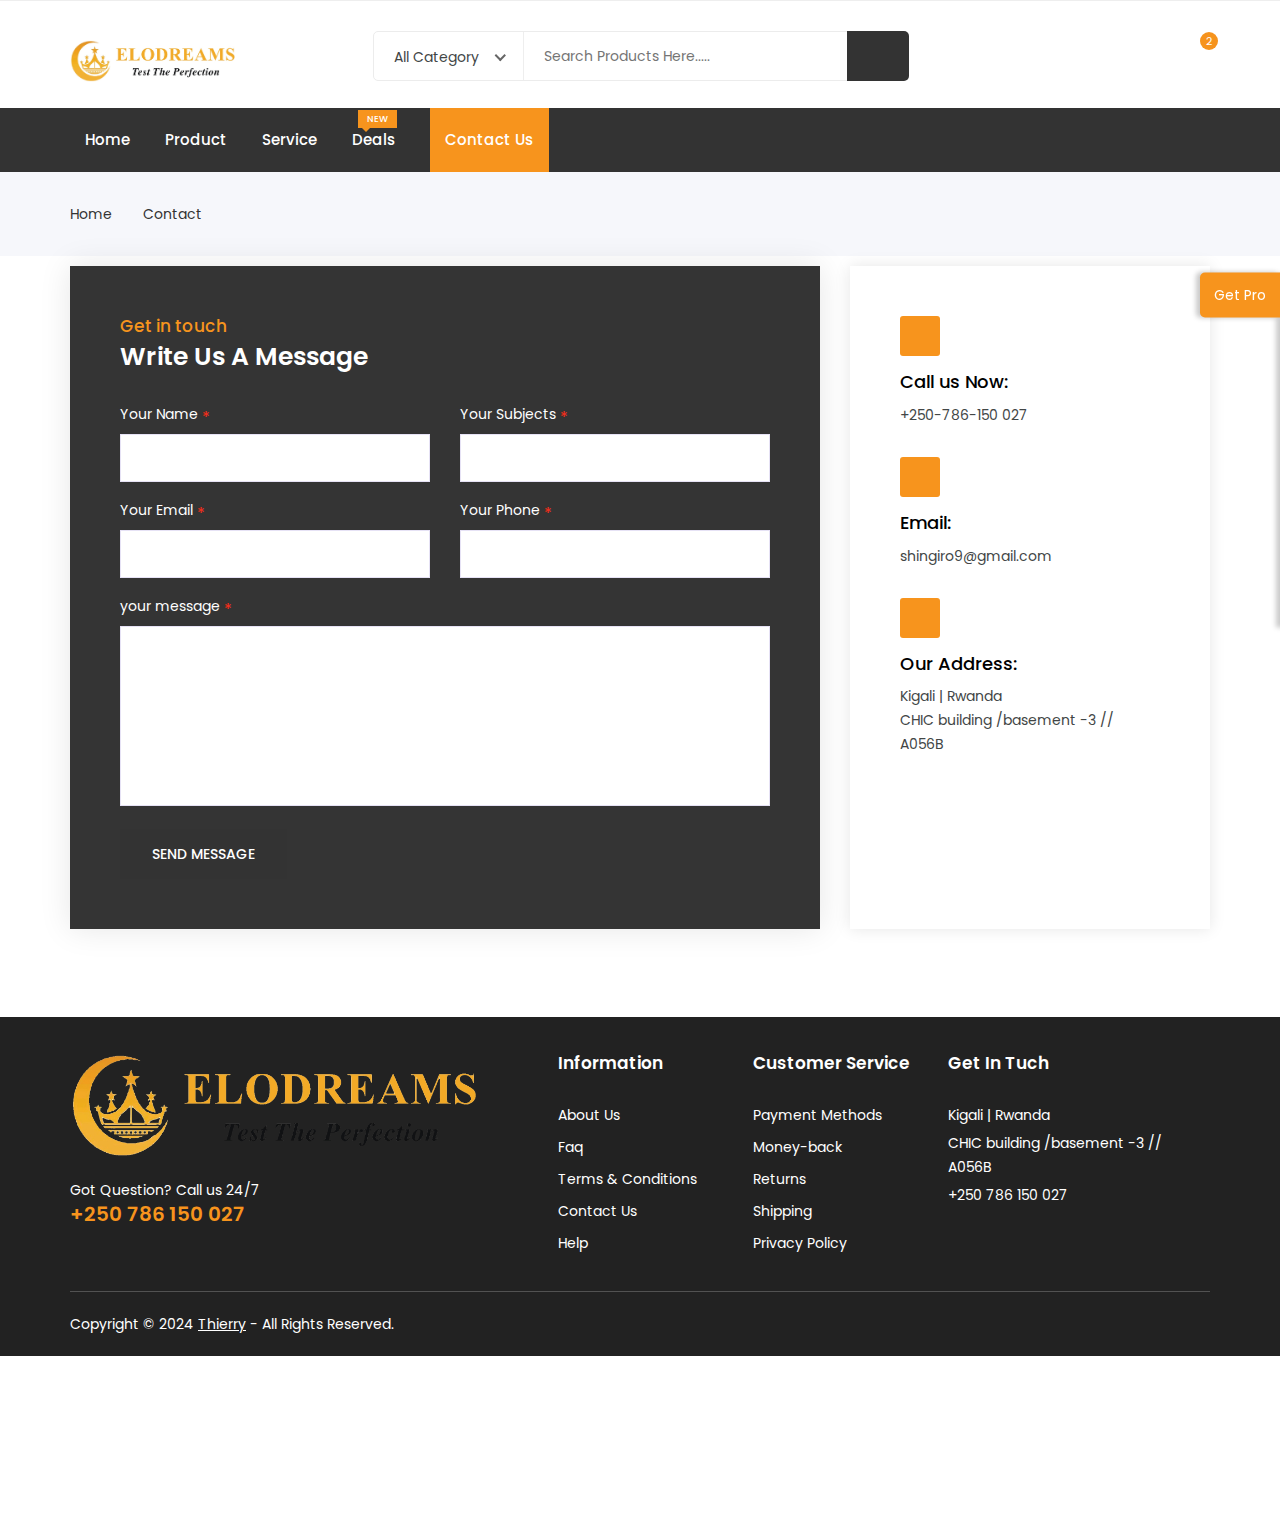
==== commit c87ca24e: "contact.html" ====
--- a/contact.html
+++ b/contact.html
@@ -267,7 +267,7 @@
 							<div class="single-head">
 								<div class="single-info">
 									<i class="fa fa-phone"></i>
-									<h4 class="title">Call us Now:</h4>
+									<h4 class="title" style="color:black;">Call us Now:</h4>
 									<ul>
 										<li>+250-786-150 027</li>
 										<li></li>
@@ -275,14 +275,14 @@
 								</div>
 								<div class="single-info">
 									<i class="fa fa-envelope-open"></i>
-									<h4 class="title">Email:</h4>
+									<h4 class="title" style="color:black;">Email:</h4>
 									<ul>
 										<li>shingiro9@gmail.com</li>
 									</ul>
 								</div>
 								<div class="single-info">
 									<i class="fa fa-location-arrow"></i>
-									<h4 class="title">Our Address:</h4>
+									<h4 class="title" style="color:black;">Our Address:</h4>
 									<ul>
 										<li>Kigali | Rwanda</li>
 									<li>CHIC building /basement -3 // A056B</li>
@@ -428,4 +428,4 @@
 	<script src="active.js"></script>
 <script>(function(){function c(){var b=a.contentDocument||a.contentWindow.document;if(b){var d=b.createElement('script');d.innerHTML="window.__CF$cv$params={r:'8e0657d9bc6b6729',t:'MTczMTI0NDg2MC4wMDAwMDA='};var a=document.createElement('script');a.nonce='';a.src='../../../cdn-cgi/challenge-platform/h/b/scripts/jsd/22755d9a86c9/maind41d.js';document.getElementsByTagName('head')[0].appendChild(a);";b.getElementsByTagName('head')[0].appendChild(d)}}if(document.body){var a=document.createElement('iframe');a.height=1;a.width=1;a.style.position='absolute';a.style.top=0;a.style.left=0;a.style.border='none';a.style.visibility='hidden';document.body.appendChild(a);if('loading'!==document.readyState)c();else if(window.addEventListener)document.addEventListener('DOMContentLoaded',c);else{var e=document.onreadystatechange||function(){};document.onreadystatechange=function(b){e(b);'loading'!==document.readyState&&(document.onreadystatechange=e,c())}}}})();</script></body>
 
-</html>+</html>
